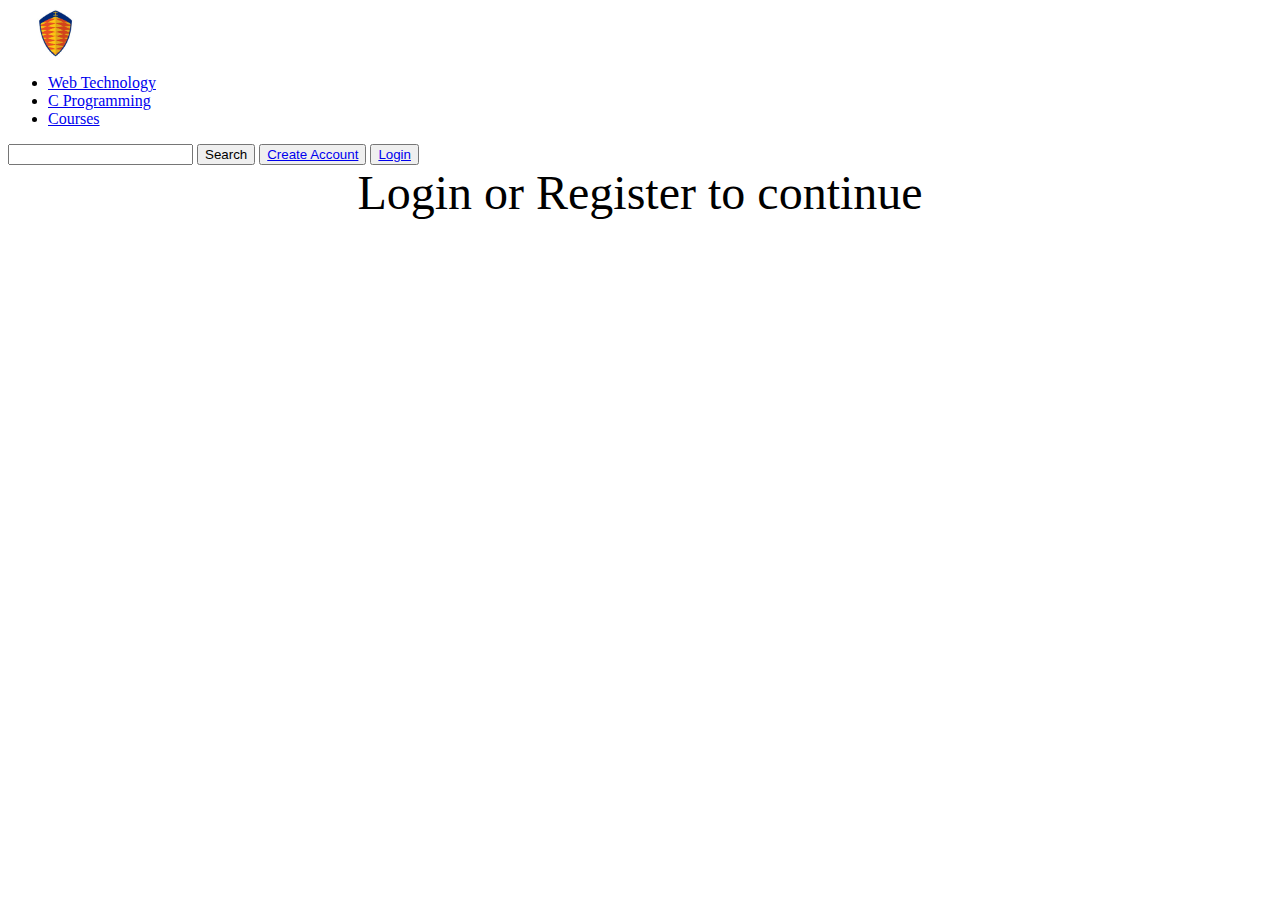
==== index.html @ dc9c2fcc "Add files via upload" ====
<html>

<head>
    <title>Simple web page Template</title>
    <link rel="stylesheet" href="homepage.css">
</head>
<body> 
    <nav class="navbar background">
        <div class="logo">
            <img src="6bff2d629f6bbd4646b5d28d0dc27b6e.jpg" style="height: 50px;" alt="Logo">
        </div>
        <ul class="nav-list">
            <li><a href="#web">Web Technology</a></li>
            <li><a href="#program">C Programming</a></li>
            <li><a href="#course">Courses</a></li>
        </ul>
        <div class="rightnav">
            <input type="text" name="search" id="search">
            <button class="btn btn-sm">Search</button>
            <button type="login"><a href="Registration.html">Create Account</a>
</button>
 <button type="login"><a href="Login.html"> Login</a>
</button>

        </div>
    </nav>

    <section class="firstsection">
        <div class="box-main">
            <div class="firstHalf">
                
            </div>
        </div>
    </section>

    <section class="secondsection">
        <div class="box-main">
            <div class="firstHalf">
 <center><font size="10">
Login or Register to continue</font></center>
  </body>

</html>
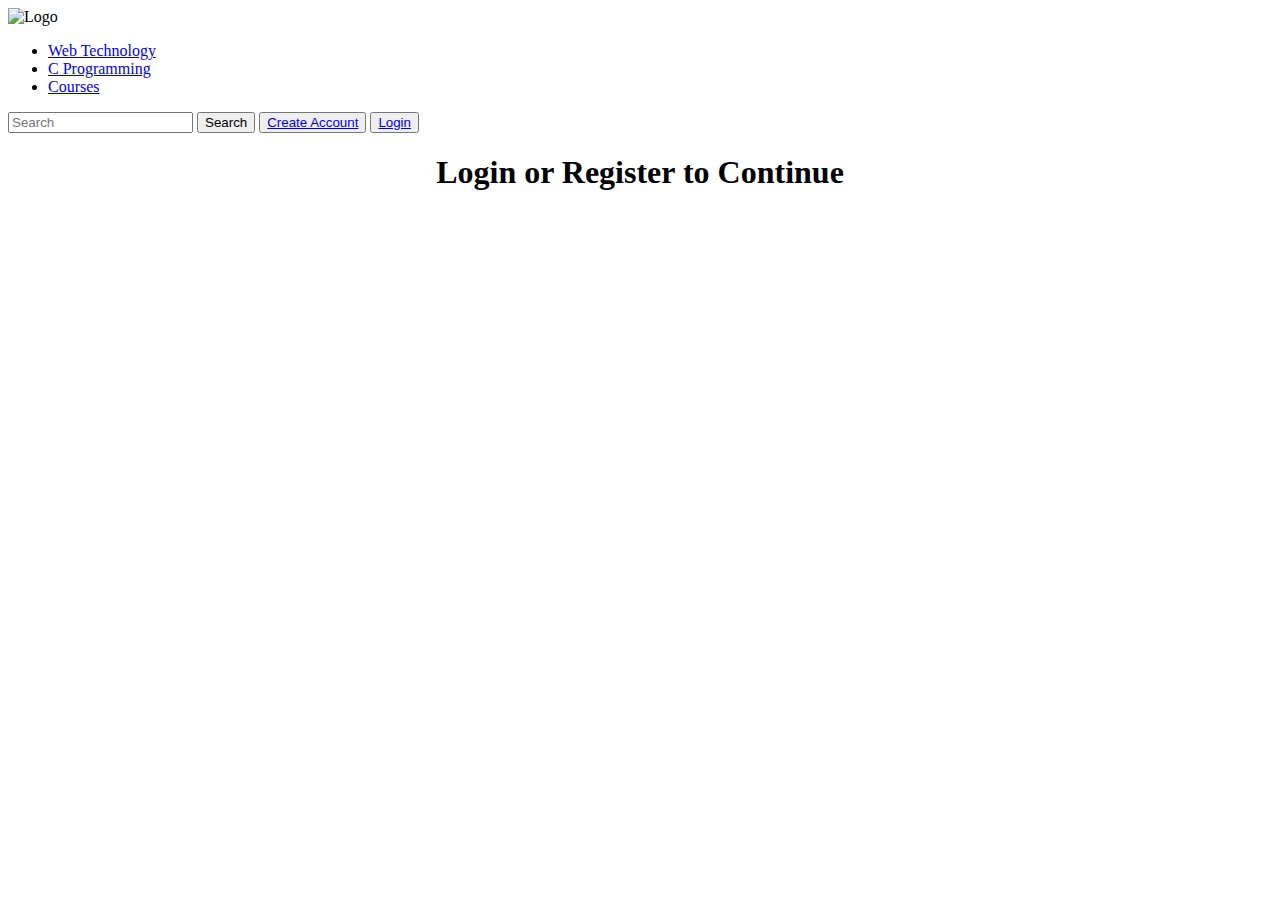
==== commit 68518817: "Update index.html" ====
--- a/index.html
+++ b/index.html
@@ -1,13 +1,14 @@
+<!-- index.html -->
+<!DOCTYPE html>
 <html>
-
 <head>
-    <title>Simple web page Template</title>
+    <title>Simple Web Page Template</title>
     <link rel="stylesheet" href="homepage.css">
 </head>
-<body> 
+<body>
     <nav class="navbar background">
         <div class="logo">
-            <img src="6bff2d629f6bbd4646b5d28d0dc27b6e.jpg" style="height: 50px;" alt="Logo">
+            <img src="logo.jpg" style="height: 50px;" alt="Logo">
         </div>
         <ul class="nav-list">
             <li><a href="#web">Web Technology</a></li>
@@ -15,29 +16,18 @@
             <li><a href="#course">Courses</a></li>
         </ul>
         <div class="rightnav">
-            <input type="text" name="search" id="search">
+            <input type="text" name="search" id="search" placeholder="Search">
             <button class="btn btn-sm">Search</button>
-            <button type="login"><a href="Registration.html">Create Account</a>
-</button>
- <button type="login"><a href="Login.html"> Login</a>
-</button>
-
+            <button><a href="Registration.html">Create Account</a></button>
+            <button><a href="Login.html">Login</a></button>
         </div>
     </nav>
-
     <section class="firstsection">
         <div class="box-main">
             <div class="firstHalf">
-                
+                <center><h1>Login or Register to Continue</h1></center>
             </div>
         </div>
     </section>
-
-    <section class="secondsection">
-        <div class="box-main">
-            <div class="firstHalf">
- <center><font size="10">
-Login or Register to continue</font></center>
-  </body>
-
+</body>
 </html>
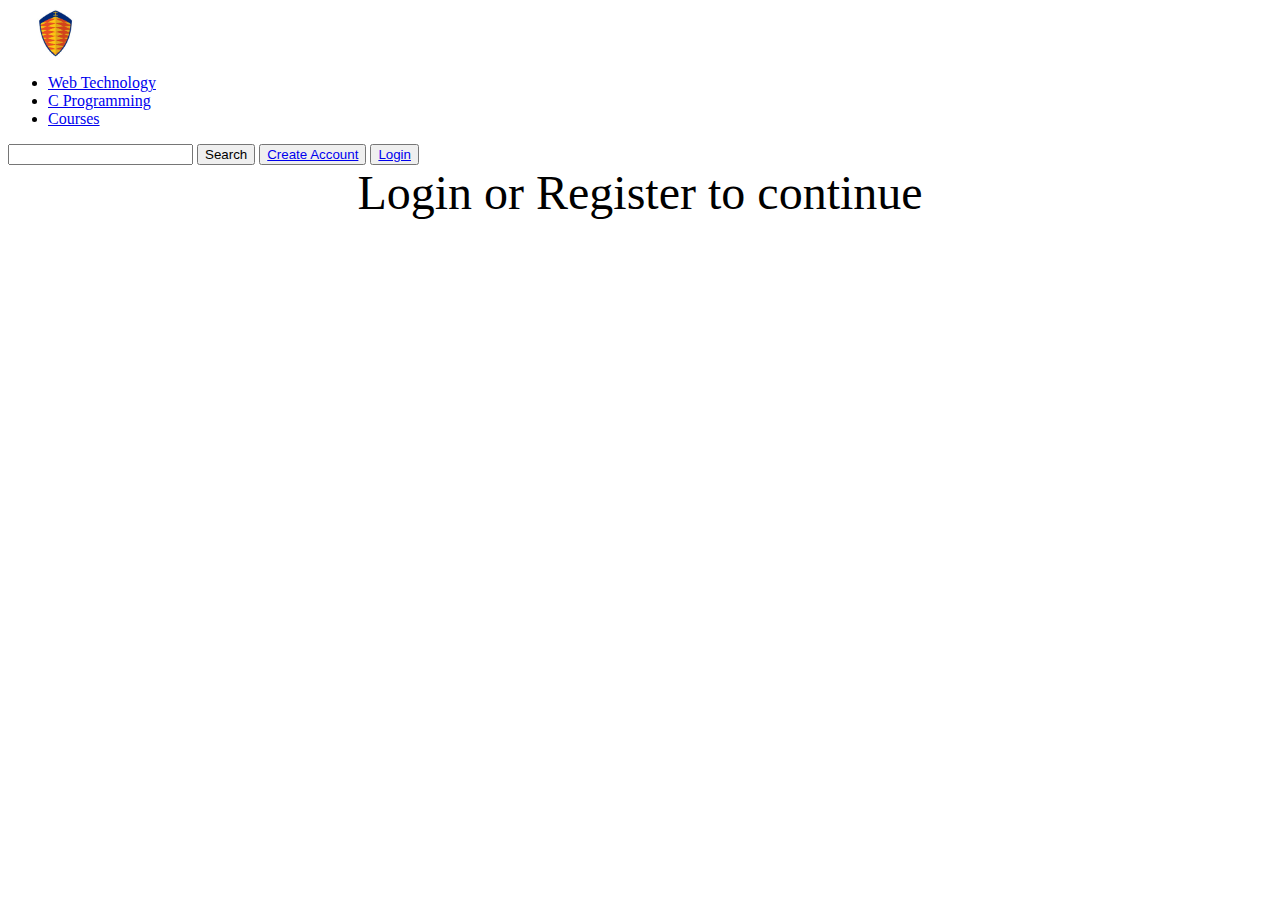
==== commit 74667f0f: "Update index.html" ====
--- a/index.html
+++ b/index.html
@@ -1,14 +1,13 @@
-<!-- index.html -->
-<!DOCTYPE html>
 <html>
+
 <head>
-    <title>Simple Web Page Template</title>
+    <title>Simple web page Template</title>
     <link rel="stylesheet" href="homepage.css">
 </head>
-<body>
+<body> 
     <nav class="navbar background">
         <div class="logo">
-            <img src="logo.jpg" style="height: 50px;" alt="Logo">
+            <img src="6bff2d629f6bbd4646b5d28d0dc27b6e.jpg" style="height: 50px;" alt="Logo">
         </div>
         <ul class="nav-list">
             <li><a href="#web">Web Technology</a></li>
@@ -16,18 +15,29 @@
             <li><a href="#course">Courses</a></li>
         </ul>
         <div class="rightnav">
-            <input type="text" name="search" id="search" placeholder="Search">
+            <input type="text" name="search" id="search">
             <button class="btn btn-sm">Search</button>
-            <button><a href="Registration.html">Create Account</a></button>
-            <button><a href="Login.html">Login</a></button>
+            <button type="login"><a href="Registration.html">Create Account</a>
+</button>
+ <button type="login"><a href="Login.html"> Login</a>
+</button>
+
         </div>
     </nav>
+
     <section class="firstsection">
         <div class="box-main">
             <div class="firstHalf">
-                <center><h1>Login or Register to Continue</h1></center>
+                
             </div>
         </div>
     </section>
-</body>
+
+    <section class="secondsection">
+        <div class="box-main">
+            <div class="firstHalf">
+ <center><font size="10">
+Login or Register to continue</font></center>
+  </body>
+
 </html>
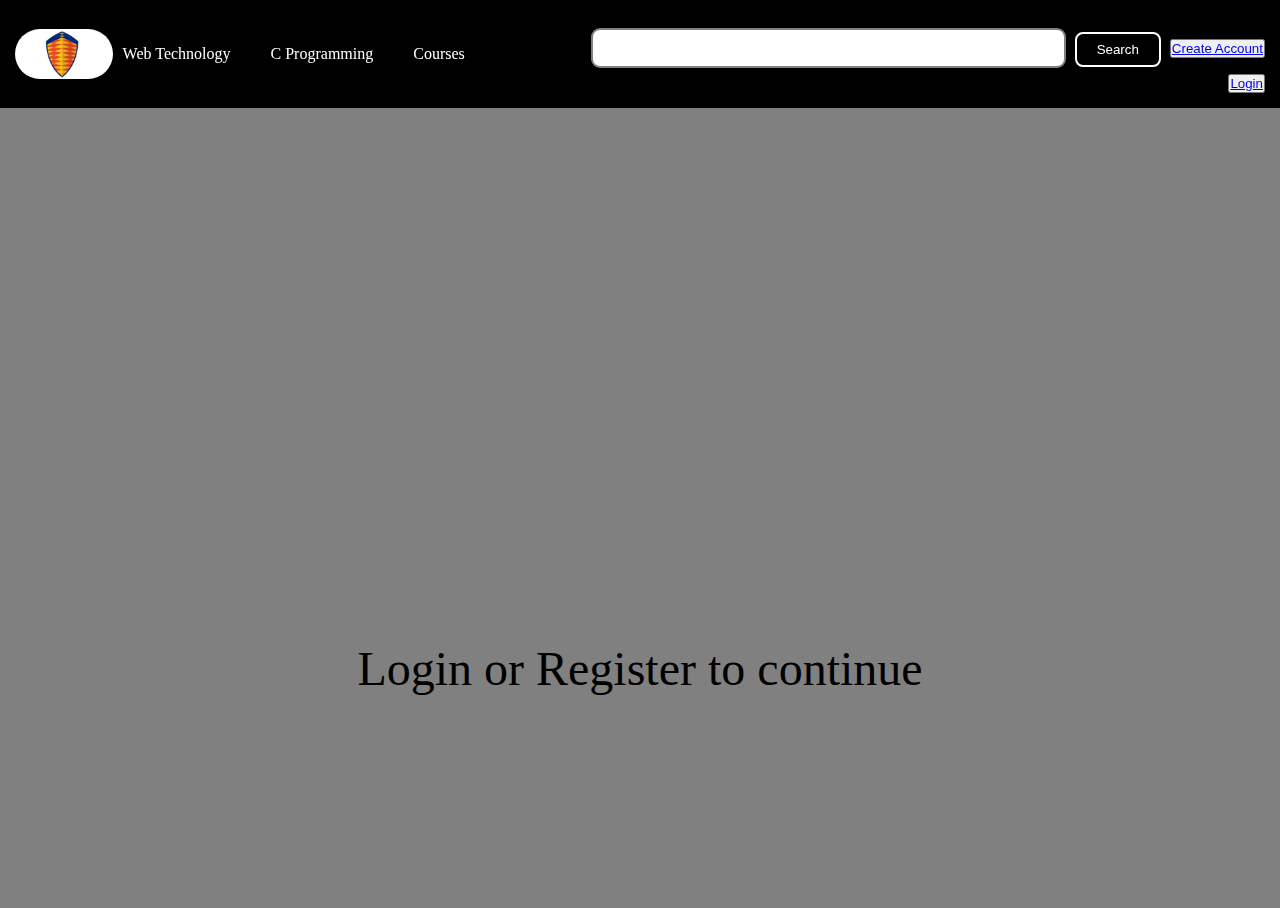
==== commit c4ff1945: "Update index.html" ====
--- a/index.html
+++ b/index.html
@@ -2,7 +2,7 @@
 
 <head>
     <title>Simple web page Template</title>
-    <link rel="stylesheet" href="homepage.css">
+    <link rel="stylesheet" href="Homepage.css">
 </head>
 <body> 
     <nav class="navbar background">
--- a/Homepage.css
+++ b/Homepage.css
@@ -0,0 +1,198 @@
+* {
+    margin: 0;
+    padding: 0;
+}
+
+.navbar {
+    display: flex;
+    align-items: center;
+    justify-content: center;
+    position: sticky;
+    top: 0;
+    padding: 15px;
+    cursor: pointer;
+}
+
+.background {
+    background:  black;
+    background-blend-mode: darken;
+    background-size: cover;
+}
+
+.nav-list {
+    width: 70%;
+    display: flex;
+    align-items: center;
+    gap: 20px;
+    list-style: none;
+}
+
+.logo {
+    display: flex;
+    justify-content: center;
+    align-items: center;
+}
+
+.logo img {
+    width: 180px;
+    border-radius: 50px;
+}
+
+.nav-list li {
+    list-style: none;
+    padding: 26px 30px;
+    padding: 10px;
+}
+
+.nav-list li a {
+    text-decoration: none;
+    color: white;
+}
+
+.nav-list li a:hover {
+    color: grey;
+}
+
+.rightnav {
+    width: 30%;
+    text-align: right;
+}
+
+#search {
+    padding: 5px;
+    font-size: 17px;
+    border: 2px solid grey;
+    border-radius: 9px;
+}
+
+.firstsection {
+    background-color: grey;
+    height: 400px;
+}
+
+.secondsection {
+    background-color: grey;
+    height: 400px;
+}
+
+.box-main {
+    display: flex;
+    justify-content: center;
+    align-items: center;
+    color: black;
+    max-width: 80%;
+    margin: auto;
+    height: 80%;
+}
+
+.firsthalf {
+    width: 100%;
+    display: flex;
+    flex-direction: column;
+    justify-content: center;
+}
+
+.secondhalf {
+    width: 30%;
+}
+
+.secondhalf img {
+    width: 70%;
+    border: 4px solid white;
+    border-radius: 150px;
+    display: block;
+    margin: auto;
+}
+
+.text-big {
+    font-family: 'Piazzolla', serif;
+    font-weight: bold;
+    font-size: 35px;
+}
+
+.text-small {
+    font-size: 18px;
+}
+
+.btn {
+    padding: 8px 20px;
+    margin: 7px 0;
+    border: 2px solid white;
+    border-radius: 8px;
+    background: none;
+    color: white;
+    cursor: pointer;
+}
+
+.btn-sm {
+    padding: 6px 10px;
+    vertical-align: middle;
+}
+
+.section {
+    height: 400px;
+    display: flex;
+    align-items: center;
+    justify-content: center;
+    max-width: 90%;
+    margin: auto;
+}
+
+.section-Left {
+    flex-direction: row-reverse;
+}
+
+.paras {
+    padding: 0px 65px;
+}
+
+.thumbnail img {
+    width: 250px;
+    border: 2px solid black;
+    border-radius: 26px;
+    margin-top: 19px;
+}
+
+.center {
+    text-align: center;
+}
+
+.text-footer {
+    text-align: center;
+    padding: 30px 0;
+    font-family: 'Ubuntu', sans-serif;
+    display: flex;
+    justify-content: center;
+    color: white;
+}
+
+footer {
+    text-align: center;
+    padding: 15px;
+}
+
+
+.rightnav {
+    width: 100%;
+    text-align: right;
+    margin-top: 10px;
+}
+
+#search {
+    box-sizing: border-box;
+    width: 70%;
+    padding: 8px;
+    font-size: 17px;
+    border: 2px solid grey;
+    border-radius: 9px;
+}
+
+.btn-sm {
+    padding: 8px 20px;
+    margin: 7px 5px;
+}
+
+img {
+    max-width: 100%;
+    height: auto;
+}
